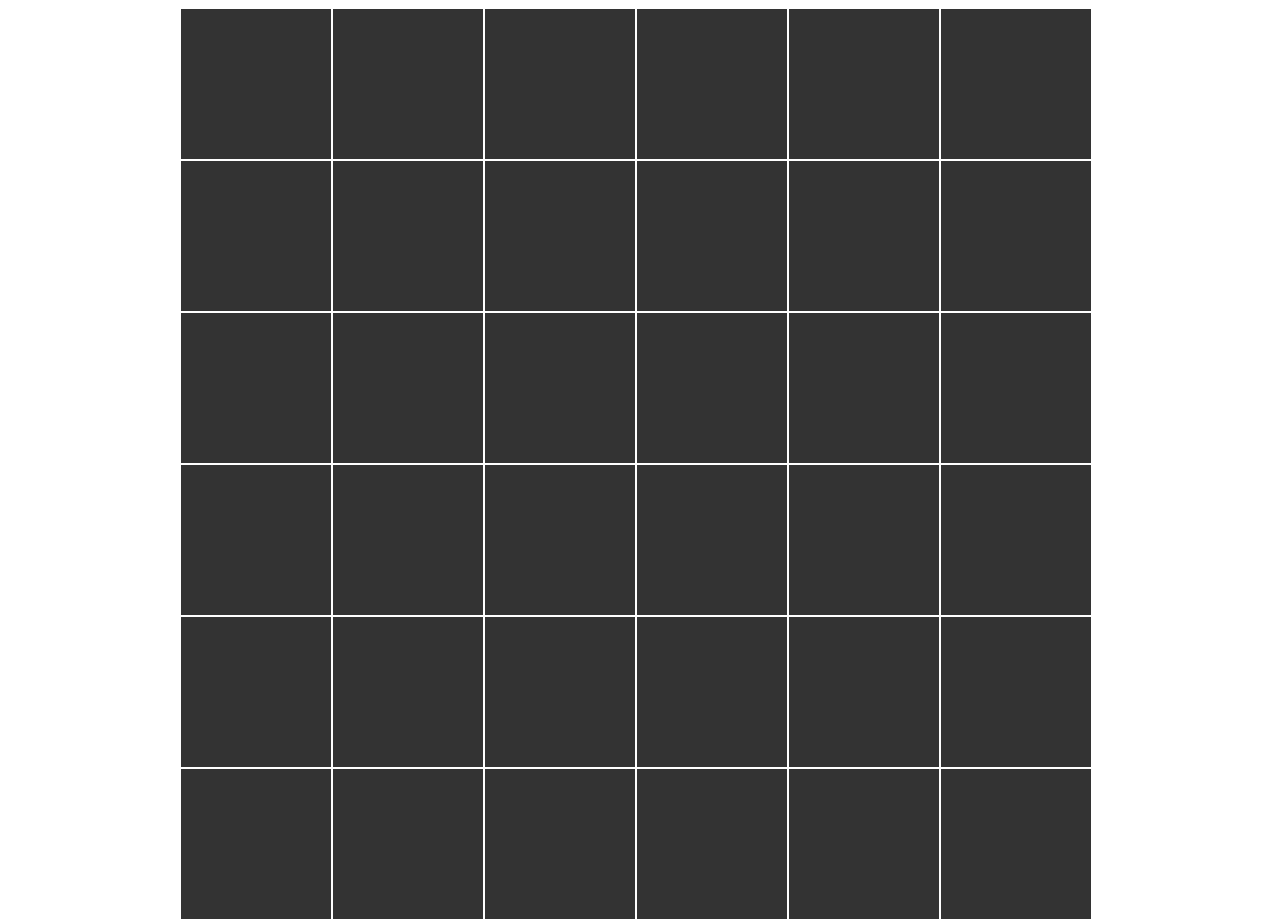
==== index.html @ 734efa5f "Initial commit, add advtime site and mars" ====
<!DOCTYPE html>
<html>
<head>
<meta http-equiv="Content-Type" content="text/html; charset=utf-8" />
<title>Adventure time turning cards</title>
<script src="scripts/jquery.js"></script>
<script>
 var boxFlipped=0;
 var flippedImage=new Array(2);
 var imagePath=new Array(18);
    for(i=0; i<36; i++){
      if (i < 18) imagePath[i]="images\/"+(i+1)+".png";
      else imagePath[i]="images\/"+(i-17)+".png";
    }

  $( document ).ready( function() {

   
    confuseArray(imagePath);
   
        for(i=0; i<36;i++){
                    $(".wrapper").append("<div id="+i+" class='box'><img id='img"+i+"' class='img' src="+imagePath[i]+">")    
                }   
	$( ".box" ).click( function() {
          console.log("you've just clicked button with id:"+$(this).attr('id'));
          if($( "#img"+$(this).attr('id') ).css("visibility")=="hidden" && boxFlipped<2){
	    flippedImage[boxFlipped] = $( "#img"+$(this).attr('id') );
	    $( "#img"+$(this).attr('id') ).css("visibility","visible");
	    
            boxFlipped++;
	    if ( flippedImage[0].attr('src')==flippedImage[1].attr('src') ) boxFlipped =0;
          } else {
	      flippedImage[0].css("visibility","hidden");
	      flippedImage[1].css("visibility","hidden");
	      boxFlipped = 0;
	    }
        })
  })


      function confuseArray(array){
      var a,b,r1,r2;
      for(i=0; i<array.length; i++){
        r1=Math.floor(Math.random()*array.length);
        r2=Math.floor(Math.random()*array.length);
        a = array[r1];
        b = array[r2];
        array[r1] = b;
        array[r2] = a;
      }
      return array;
    }
  
</script>
<style>
.wrapper { width:920px; margin:0 auto; }
.box { width:150px; height:150px; float:left; margin:1px; color: #333; background:#333;}
.img {
visibility: hidden;
width: 150px;
height: 150px;
}
.col1 { background:yellow; }
.col2 { background:red; }
</style>
</head>
<body>
<div class="wrapper"> </div>
</body>
</html>
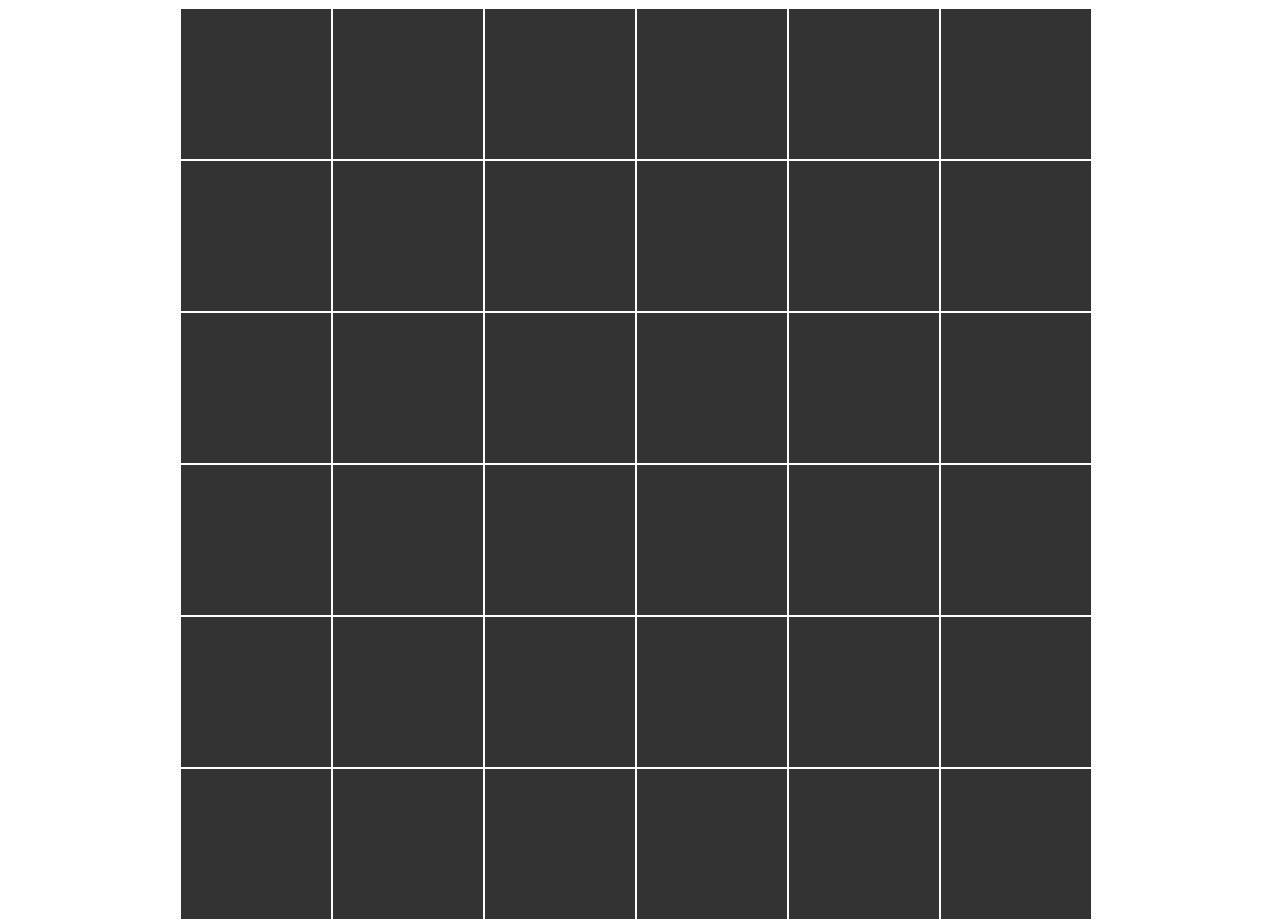
==== commit 7ad0e13b: "Change way of showing/hiding images" ====
--- a/index.html
+++ b/index.html
@@ -8,55 +8,56 @@
  var boxFlipped=0;
  var flippedImage=new Array(2);
  var imagePath=new Array(18);
-    for(i=0; i<36; i++){
-      if (i < 18) imagePath[i]="images\/"+(i+1)+".png";
-      else imagePath[i]="images\/"+(i-17)+".png";
-    }
+ var randomNumber=Math.floor(1+Math.random()*(25-18));
+   for(i=0; i<36; i++){
+     if (i < 18) imagePath[i]="images\/"+(i+randomNumber)+".png";
+     else imagePath[i]="images\/"+(i-(18-randomNumber))+".png";
+   }
 
-  $( document ).ready( function() {
+   $( document ).ready( function() {
 
    
-    confuseArray(imagePath);
+     confuseArray(imagePath);
    
-        for(i=0; i<36;i++){
+     for(i=0; i<36;i++){
                     $(".wrapper").append("<div id="+i+" class='box'><img id='img"+i+"' class='img' src="+imagePath[i]+">")    
-                }   
-	$( ".box" ).click( function() {
-          console.log("you've just clicked button with id:"+$(this).attr('id'));
-          if($( "#img"+$(this).attr('id') ).css("visibility")=="hidden" && boxFlipped<2){
-	    flippedImage[boxFlipped] = $( "#img"+$(this).attr('id') );
-	    $( "#img"+$(this).attr('id') ).css("visibility","visible");
-	    
-            boxFlipped++;
-	    if ( flippedImage[0].attr('src')==flippedImage[1].attr('src') ) boxFlipped =0;
-          } else {
-	      flippedImage[0].css("visibility","hidden");
-	      flippedImage[1].css("visibility","hidden");
-	      boxFlipped = 0;
-	    }
-        })
-  })
+     }   
+     $( ".box" ).click( function() {
+       console.log("you've just clicked button with id:"+$(this).attr('id'));
+       if($( "#img"+$(this).attr('id') ).css("display")=="none" && boxFlipped<2){
+	 flippedImage[boxFlipped] = $( "#img"+$(this).attr('id') );
+	 $( "#img"+$(this).attr('id') ).show();
+	   
+         boxFlipped++;
+	 if ( flippedImage[0].attr('src')==flippedImage[1].attr('src') ) boxFlipped =0;
+         } else {
+	     flippedImage[0].hide();
+	     flippedImage[1].hide();
+	     boxFlipped = 0;
+	 }
+       })
+     })
 
 
-      function confuseArray(array){
-      var a,b,r1,r2;
-      for(i=0; i<array.length; i++){
-        r1=Math.floor(Math.random()*array.length);
-        r2=Math.floor(Math.random()*array.length);
-        a = array[r1];
-        b = array[r2];
-        array[r1] = b;
-        array[r2] = a;
-      }
-      return array;
-    }
+ function confuseArray(array){
+   var a,b,r1,r2;
+   for(i=0; i<array.length; i++){
+     r1=Math.floor(Math.random()*array.length);
+     r2=Math.floor(Math.random()*array.length);
+     a = array[r1];
+     b = array[r2];
+     array[r1] = b;
+     array[r2] = a;
+   }
+   return array;
+ }
   
 </script>
 <style>
 .wrapper { width:920px; margin:0 auto; }
 .box { width:150px; height:150px; float:left; margin:1px; color: #333; background:#333;}
 .img {
-visibility: hidden;
+display: none;
 width: 150px;
 height: 150px;
 }
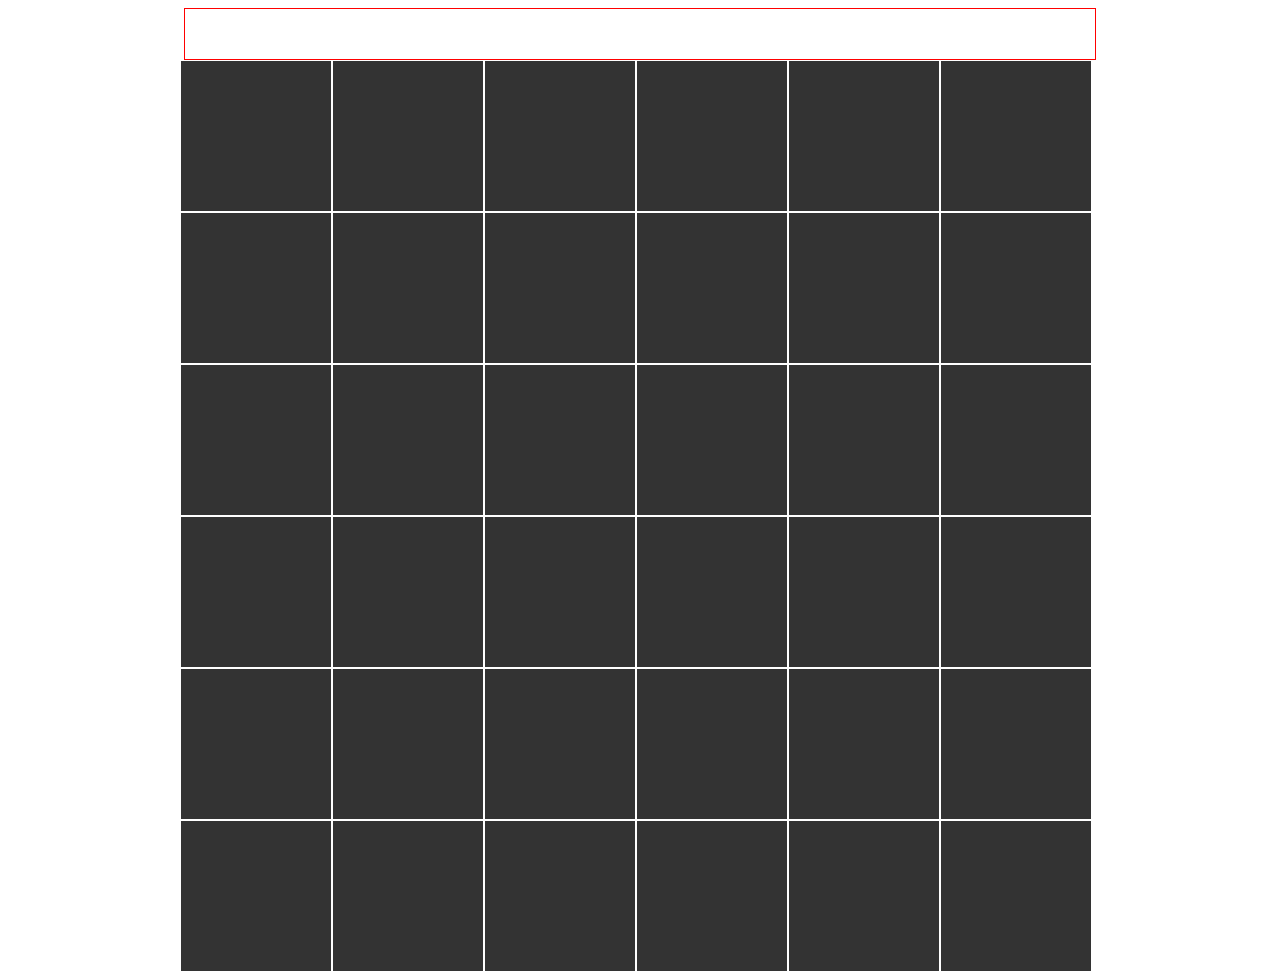
==== commit 961fb386: "Add timer, and number of guessed pairs" ====
--- a/index.html
+++ b/index.html
@@ -6,30 +6,44 @@
 <script src="scripts/jquery.js"></script>
 <script>
  var boxFlipped=0;
+ var pairs=0;
  var flippedImage=new Array(2);
  var imagePath=new Array(18);
  var randomNumber=Math.floor(1+Math.random()*(25-18));
+ var seconds=0;
+ 
    for(i=0; i<36; i++){
      if (i < 18) imagePath[i]="images\/"+(i+randomNumber)+".png";
      else imagePath[i]="images\/"+(i-(18-randomNumber))+".png";
    }
-
+ 
    $( document ).ready( function() {
 
-   
+     var timer0 = setInterval(function() {
+	 $(".hid").text("Time: "+seconds+" s, and you've guessed "+pairs+" pairs of cards");
+	 seconds++;
+     }, 1000);
+
      confuseArray(imagePath);
    
      for(i=0; i<36;i++){
-                    $(".wrapper").append("<div id="+i+" class='box'><img id='img"+i+"' class='img' src="+imagePath[i]+">")    
+	 $(".wrapper").append("<div id="+i+" class='box'><img id='img"+i+"' class='img' src="+imagePath[i]+">")    
      }   
      $( ".box" ).click( function() {
-       console.log("you've just clicked button with id:"+$(this).attr('id'));
+       console.log("you've just clicked box with id:"+$(this).attr('id'));
        if($( "#img"+$(this).attr('id') ).css("display")=="none" && boxFlipped<2){
 	 flippedImage[boxFlipped] = $( "#img"+$(this).attr('id') );
 	 $( "#img"+$(this).attr('id') ).show();
-	   
+	 
          boxFlipped++;
-	 if ( flippedImage[0].attr('src')==flippedImage[1].attr('src') ) boxFlipped =0;
+	 if ( flippedImage[0].attr('src')==flippedImage[1].attr('src') ) {
+	     pairs++;
+	     boxFlipped =0;
+	     if (pairs == 18) {
+		 clearInterval(timer0);
+		 $(".hid").text("You win, time:"+seconds+"s, you've guessed all pairs");
+	     }
+	 }
          } else {
 	     flippedImage[0].hide();
 	     flippedImage[1].hide();
@@ -49,13 +63,14 @@
      array[r1] = b;
      array[r2] = a;
    }
-   return array;
+   //return array;
  }
   
 </script>
 <style>
 .wrapper { width:920px; margin:0 auto; }
 .box { width:150px; height:150px; float:left; margin:1px; color: #333; background:#333;}
+.hid { font-size: x-large; text-align:center;  width:910px; margin: 0 auto; height:50px; border: solid 1px red}
 .img {
 display: none;
 width: 150px;
@@ -66,6 +81,7 @@
 </style>
 </head>
 <body>
+<div class="hid"> </div>
 <div class="wrapper"> </div>
 </body>
 </html>
